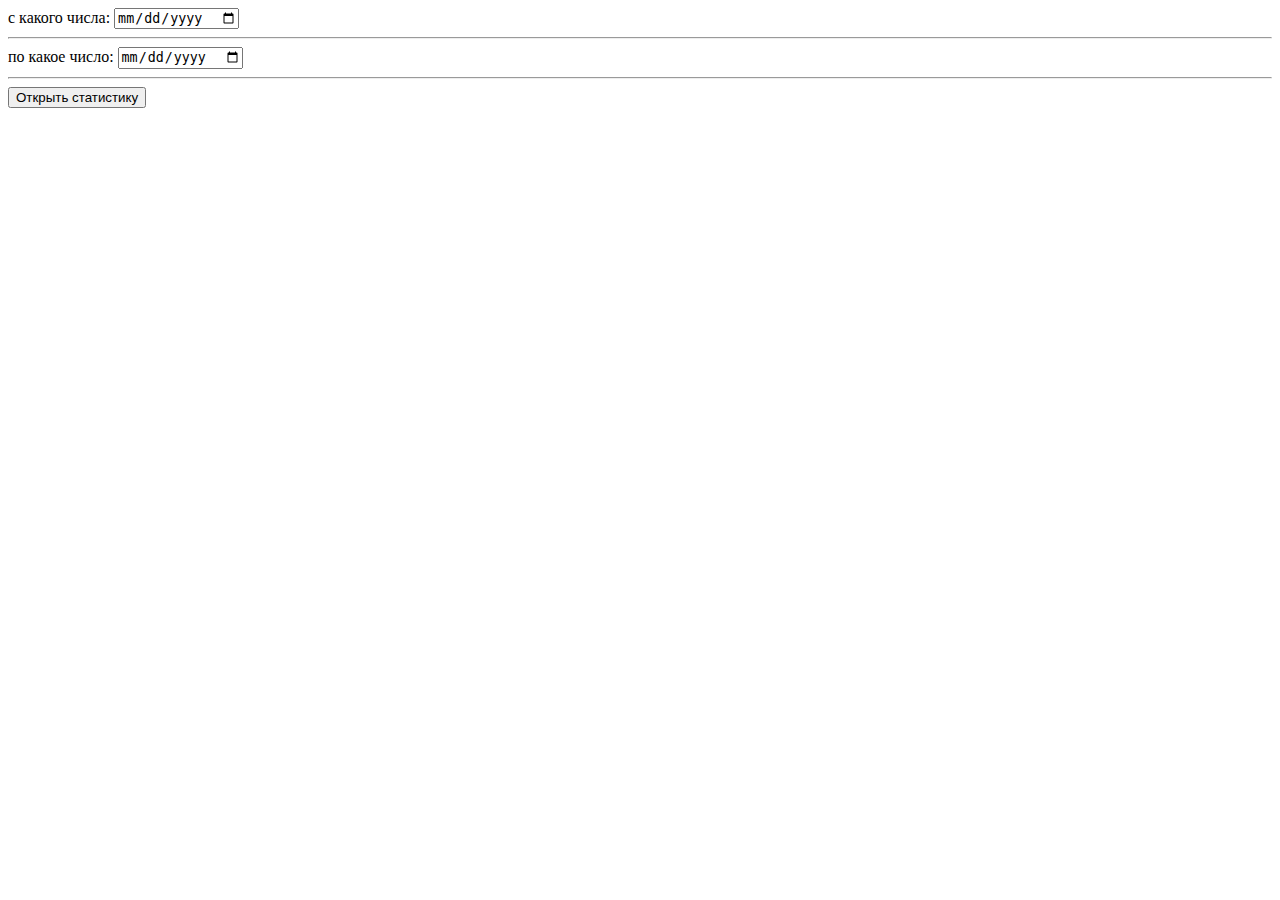
==== apps/quick-charge/index.html @ 0858426b "QuickCharge init" ====
<!DOCTYPE html>

<html>
<head>
  <meta http-equiv="CONTENT-TYPE" content="text/html; charset=UTF-8">
  <title>QuickCharge</title>
  <link rel="stylesheet" href="./styles.css">
</head>
<body>
  <div class="root">
    <span>с какого числа:</span>
    <input id="fromInput" type="date">
    <hr>
    <span>по какое число:</span>
    <input id="toInput" type="date">
    <hr>
    <button id="statBtn">Открыть статистику</button>
  </div>
  <script>
    const btn = document.getElementById("statBtn");

    btn.addEventListener("click", () => {
    const fromDate = document.getElementById("fromInput").value;
    const toDate = document.getElementById("toInput").value;
    const idHash = `MzQx`;
    location.assign(`https://eco.kociuk.pl/chart.php?id=${idHash}&datefrom=${fromDate}&dateto=${toDate}`);
  });
  </script>
  <script src="./script.js"></script>

</body>
</html>
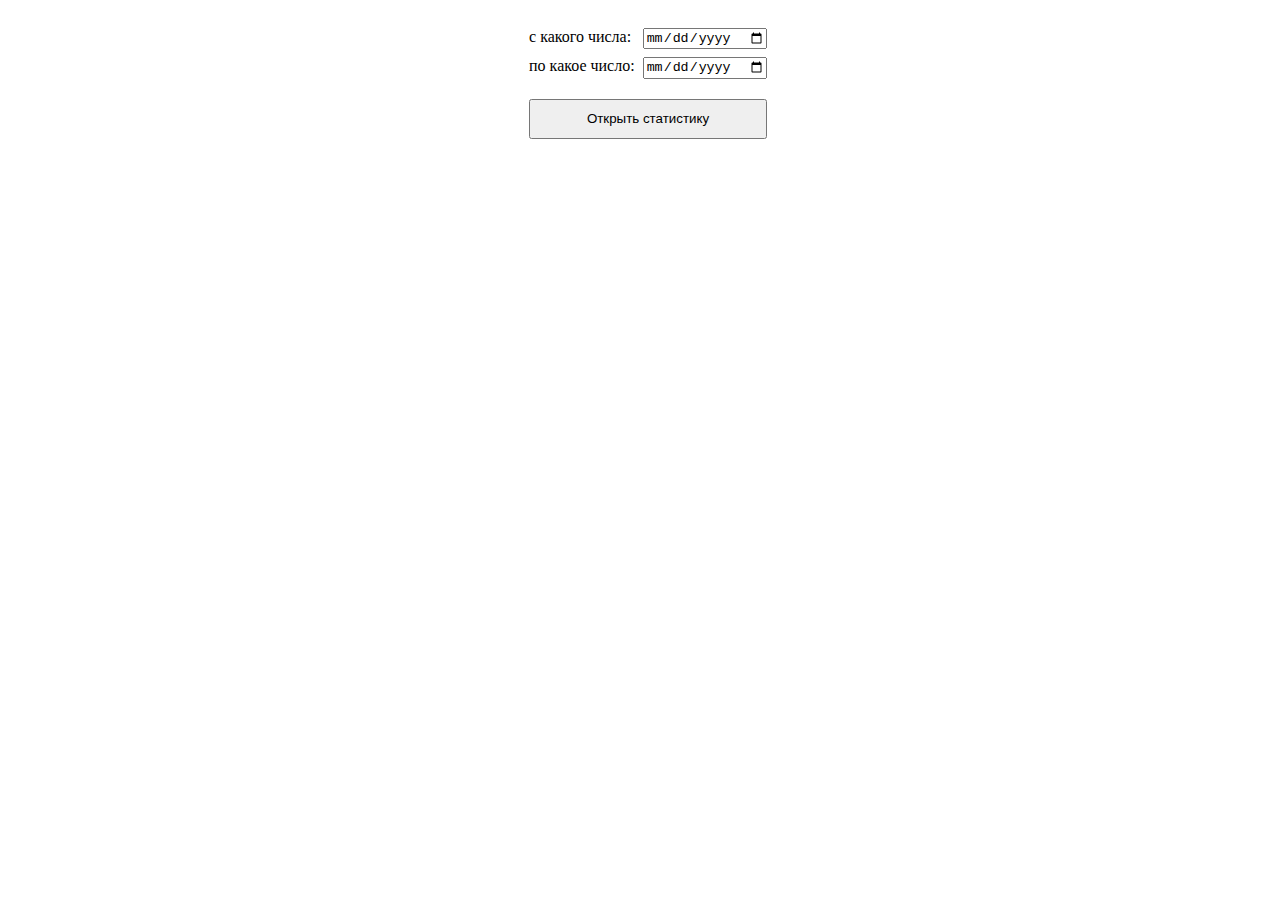
==== commit 94bd30d3: "Update QuickCharge" ====
--- a/apps/quick-charge/index.html
+++ b/apps/quick-charge/index.html
@@ -1,32 +1,62 @@
 <!DOCTYPE html>
 
 <html>
+
 <head>
   <meta http-equiv="CONTENT-TYPE" content="text/html; charset=UTF-8">
+  <meta name="viewport" content="width=device-width, initial-scale=1.0">
   <title>QuickCharge</title>
   <link rel="stylesheet" href="./styles.css">
+  <style>
+    .root {
+      width: 100vw;
+      height: 100vh;
+      display: flex;
+      justify-content: center;
+    }
+
+    .container {
+      display: flex;
+      flex-direction: column;
+    }
+
+    .formGrid {
+      display: inline-grid;
+      grid-template-columns: auto min-content;
+      gap: 8px;
+      margin: 20px 0;
+    }
+
+    #statBtn {
+      width: 100%;
+      height: 40px;
+    }
+  </style>
 </head>
+
 <body>
   <div class="root">
-    <span>с какого числа:</span>
-    <input id="fromInput" type="date">
-    <hr>
-    <span>по какое число:</span>
-    <input id="toInput" type="date">
-    <hr>
-    <button id="statBtn">Открыть статистику</button>
+    <div class="container">
+      <div class="formGrid">
+        <label>с какого числа:</label>
+        <input id="fromInput" type="date">
+        <label>по какое число:</label>
+        <input id="toInput" type="date">
+      </div>
+      <button id="statBtn">Открыть статистику</button>
+    </div>
   </div>
   <script>
     const btn = document.getElementById("statBtn");
 
     btn.addEventListener("click", () => {
-    const fromDate = document.getElementById("fromInput").value;
-    const toDate = document.getElementById("toInput").value;
-    const idHash = `MzQx`;
-    location.assign(`https://eco.kociuk.pl/chart.php?id=${idHash}&datefrom=${fromDate}&dateto=${toDate}`);
-  });
+      const fromDate = document.getElementById("fromInput").value;
+      const toDate = document.getElementById("toInput").value;
+      location.assign(`https://eco.kociuk.pl/chart.php?id=MzQx&datefrom=${fromDate}&dateto=${toDate}`);
+    });
   </script>
   <script src="./script.js"></script>
 
 </body>
+
 </html>
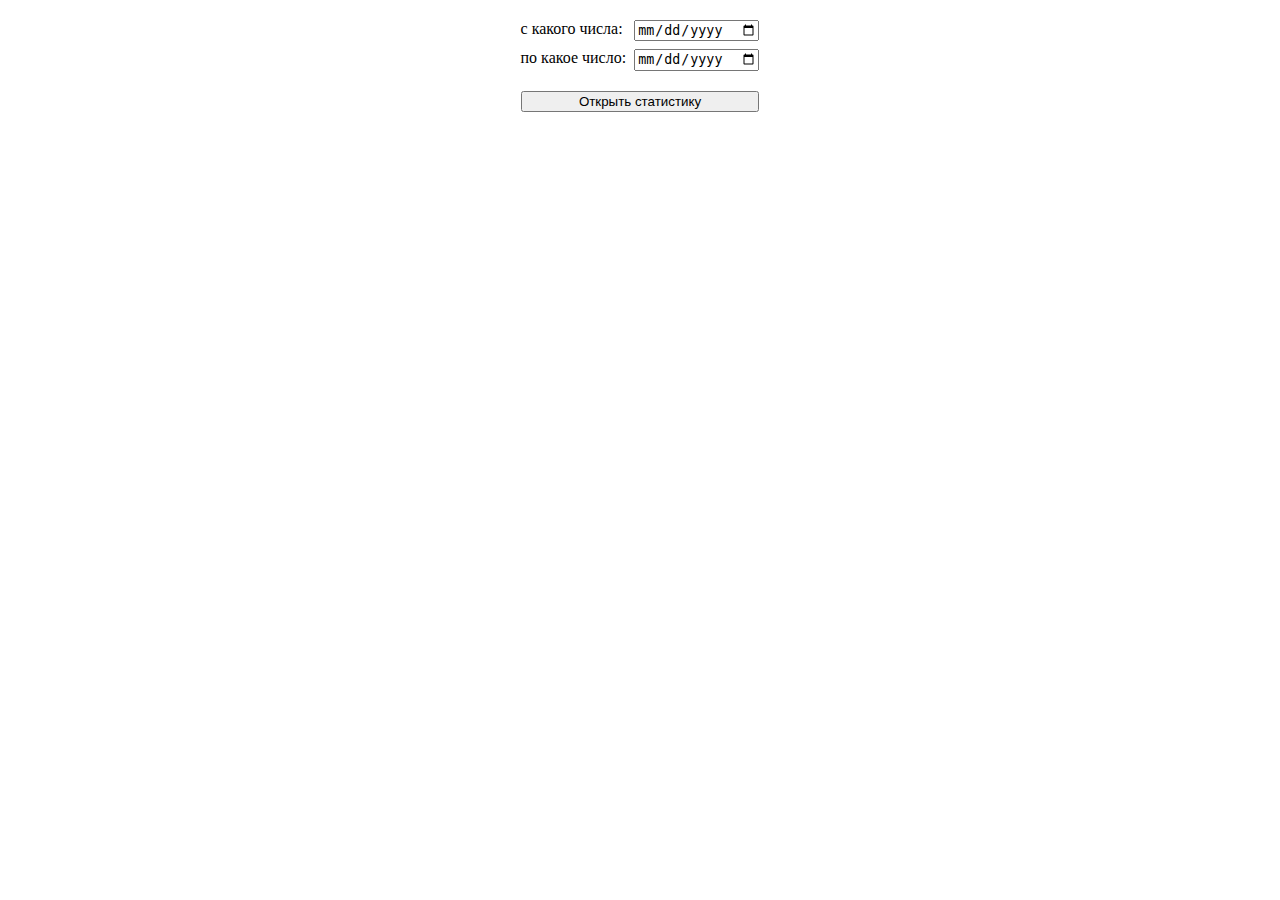
==== commit 25629364: "split styles and behavior, add an ability to get stat by vary ids" ====
--- a/apps/quick-charge/index.html
+++ b/apps/quick-charge/index.html
@@ -1,62 +1,23 @@
 <!DOCTYPE html>
-
 <html>
-
 <head>
   <meta http-equiv="CONTENT-TYPE" content="text/html; charset=UTF-8">
   <meta name="viewport" content="width=device-width, initial-scale=1.0">
   <title>QuickCharge</title>
   <link rel="stylesheet" href="./styles.css">
-  <style>
-    .root {
-      width: 100vw;
-      height: 100vh;
-      display: flex;
-      justify-content: center;
-    }
-
-    .container {
-      display: flex;
-      flex-direction: column;
-    }
-
-    .formGrid {
-      display: inline-grid;
-      grid-template-columns: auto min-content;
-      gap: 8px;
-      margin: 20px 0;
-    }
-
-    #statBtn {
-      width: 100%;
-      height: 40px;
-    }
-  </style>
 </head>
-
 <body>
   <div class="root">
     <div class="container">
       <div class="formGrid">
         <label>с какого числа:</label>
-        <input id="fromInput" type="date">
+        <input id="fromDate" type="date">
         <label>по какое число:</label>
-        <input id="toInput" type="date">
+        <input id="toDate" type="date">
       </div>
-      <button id="statBtn">Открыть статистику</button>
+      <button id="action">Открыть статистику</button>
     </div>
   </div>
-  <script>
-    const btn = document.getElementById("statBtn");
-
-    btn.addEventListener("click", () => {
-      const fromDate = document.getElementById("fromInput").value;
-      const toDate = document.getElementById("toInput").value;
-      location.assign(`https://eco.kociuk.pl/chart.php?id=MzQx&datefrom=${fromDate}&dateto=${toDate}`);
-    });
-  </script>
   <script src="./script.js"></script>
-
 </body>
-
-</html>
+</html>--- a/apps/quick-charge/styles.css
+++ b/apps/quick-charge/styles.css
@@ -0,0 +1,27 @@
+body {
+    margin: 0;
+}
+
+.root {
+    width: 100vw;
+    height: 100vh;
+    display: flex;
+    justify-content: center;
+}
+
+.container {
+    display: flex;
+    flex-direction: column;
+}
+
+.formGrid {
+    display: inline-grid;
+    grid-template-columns: auto min-content;
+    gap: 8px;
+    margin: 20px 0;
+}
+
+#statBtn {
+    width: 100%;
+    height: 40px;
+}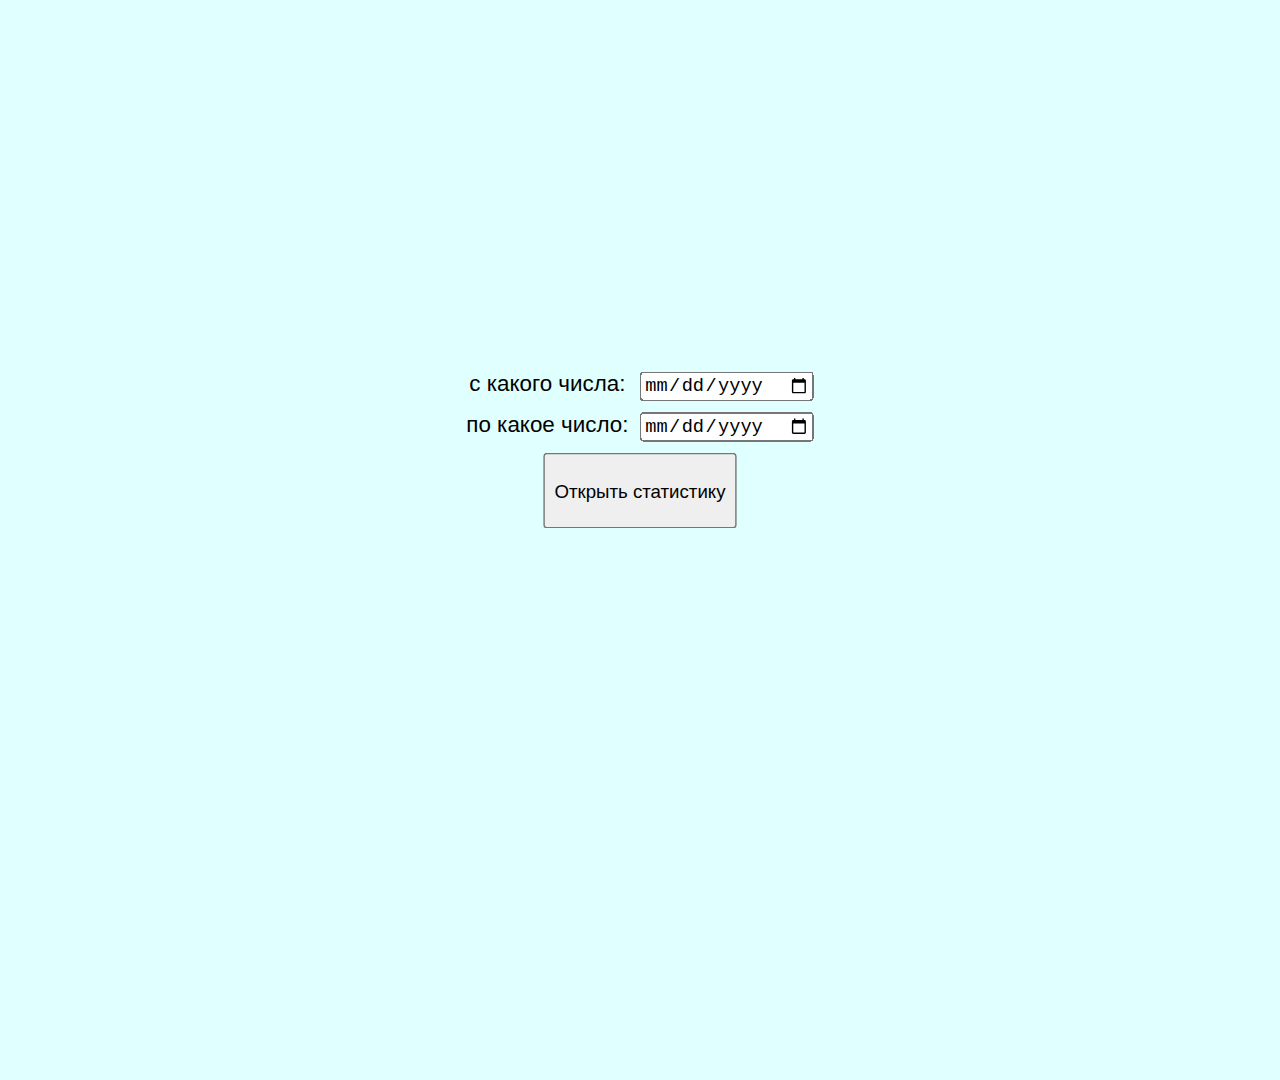
==== commit 25c329d5: "enlarged interface" ====
--- a/apps/quick-charge/index.html
+++ b/apps/quick-charge/index.html
@@ -14,8 +14,8 @@
         <input id="fromDate" type="date">
         <label>по какое число:</label>
         <input id="toDate" type="date">
+        <button id="action">Открыть статистику</button>
       </div>
-      <button id="action">Открыть статистику</button>
     </div>
   </div>
   <script src="./script.js"></script>
--- a/apps/quick-charge/styles.css
+++ b/apps/quick-charge/styles.css
@@ -1,5 +1,6 @@
 body {
     margin: 0;
+    font-family: sans-serif;
 }
 
 .root {
@@ -7,6 +8,9 @@
     height: 100vh;
     display: flex;
     justify-content: center;
+    align-items: center;
+    transform: scale(1.4);
+    background-color: lightcyan;
 }
 
 .container {
@@ -16,12 +20,33 @@
 
 .formGrid {
     display: inline-grid;
-    grid-template-columns: auto min-content;
     gap: 8px;
     margin: 20px 0;
+    justify-items: center;
 }
 
-#statBtn {
-    width: 100%;
-    height: 40px;
+
+@media screen and (orientation: portrait) {
+    .formGrid {
+        grid-template-columns: auto;
+        gap: 8px;
+        
+        & *:nth-child(2n){
+            margin-bottom: 30px;
+        }
+    }    
+}
+
+@media screen and (orientation: landscape) {
+    .formGrid {
+        grid-template-columns: auto min-content;
+    } 
+    #action {
+        grid-column: 1 / span 2;
+    }    
+}
+
+#action {
+    -width: 100%;
+    height: 54px;
 }